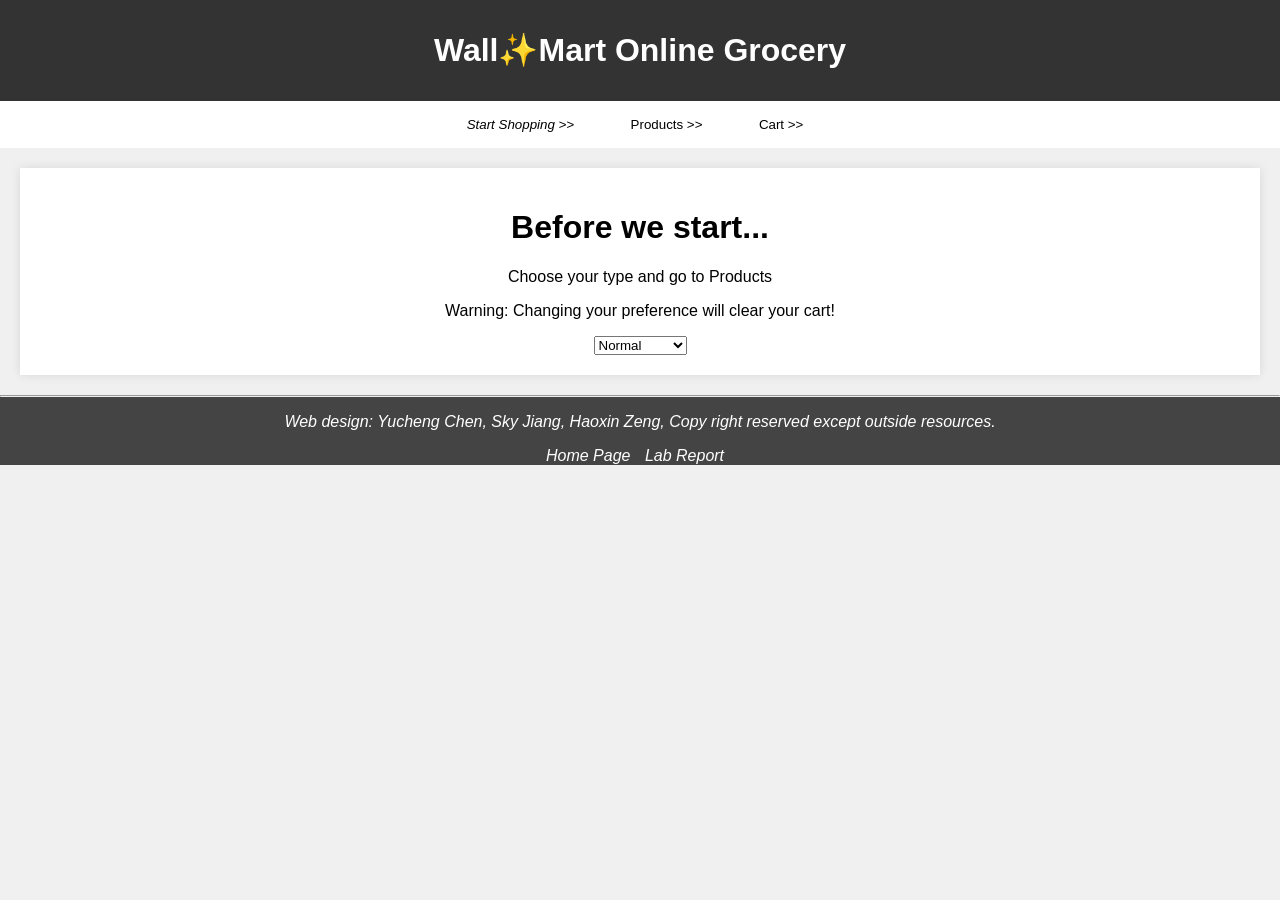
==== index.html @ dcc35181 "price filter bar interface" ====
<!DOCTYPE html>
<html lang="en">
<head>
    <meta charset="UTF-8">
    <title>Wall Mart Official Site</title>
    <meta name="robots" content="noindex">
    <link rel="stylesheet" href="styles_lab3.css">
    <script src="https://ajax.googleapis.com/ajax/libs/jquery/3.7.1/jquery.min.js"></script>
    <script src="products.js"></script>
    <script src="main.js"></script>
    <script src="product_search.js"></script>
</head>
<body>
    <header>
        <h1>Wall✨Mart Online Grocery</h1>
    </header>

    <nav id="tab" class="tab">
        <li><button id="user-button" onclick="loadpage(event, 'user')" class="selected">Start Shopping      >></button></li>
        <li><button id="products-button" onclick="loadpage(event, 'products')" class="not-selected">Products      >></button></li>
        <li><button id="cart-button" onclick="loadpage(event, 'cart')" class="not-selected">Cart      >></button></li>
    </nav>


    <div id="loading">
        <h1>Loading.... You must enable JavaScript or use non-IE to continue</h1>
    </div>

    <div id="user" class="section" hidden="hidden">
        <h1>Before we start...</h1>
        <p>Choose your type and go to Products</p>
        <p>Warning: Changing your preference will clear your cart!</p>
        <select id="userType" onchange="changePreferenceType(event)">
            <option value="normal" selected>Normal</option>
            <option value="vegan">Vegan</option>
            <option value="gluten-free">Gluten Free</option>
        </select>
    </div>
<!--new! font change feature (button)-->
<!--    这玩意用来干啥？-->
    <div id="products" class="section" hidden="hidden">
    <div class="font-change" hidden="hidden">
        <button class="font-change-btn" onClick="toggleFontSize('products')"></button>
    </div>
    <h2 style="text-align: center;">Products</h2>
    <hr>
<!--    new! search bar-->
    <div class = "search-bar">
        <label for="search-input"><img src="img/search.webp" alt="Search Products ..."> </label><input type="text" id="search-input" placeholder="search for your ..." oninput="onSearch()" maxlength="20">
        <button type="submit" hidden="hidden"><i class="itemSearch"></i></button>
    </div>
<!--new! price slider-->
    <div class="price-slider">
<!--        <div class="min-price">Min price: 0</div>-->
<!--        <div class="max-price">Max price: 90</div>-->
        <label for="minPrice">Min price:</label>
        <input type="range" id="minPrice" class="slider" min="0" max="100" value="10" oninput="onMinPriceChange()">
<!--        <p id="rangeValue">100</p> &lt;!&ndash;&#45;&#45;另一种method&ndash;&gt;-->
        <label for="maxPrice">Max price:</label>
        <input type="range" id="maxPrice" class="slider" min="0" max="100" value="90"
        oninput="onMaxPriceChange()">
        <span id="priceRangeValue">$<span id="min_price_display">114514</span> - $<span id="max_price_display">1919810</span></span>
    </div>

    <div id="productList" class="product-list">
        <!-- Products will be dynamically updated based on the slider value -->
    </div>

    <h3 id="empty-sign">Empty</h3>
    <form id="product-selection">

    </form>
    <p><button type="button" onclick="addProduct()" id="select-submission" hidden="hidden">Add to Cart</button></p>
    </div>

    <div id="cart" class="section" hidden="hidden">
<!--    你看看换成button好的话就换一下吧-->
    <div class="stepper-wrapper">
        <div class="stepper-item completed">
            <div class="step-counter">1</div>
            <div class="step-name">Cart</div>
        </div>
        <div class="stepper-item completed">
            <div class="step-counter">2</div>
            <div class="step-name">Payment Method</div>
        </div>
        <div class="stepper-item completed">
            <div class="step-counter">3</div>
            <div class="step-name">Shipping</div>
        </div>
        <div class="stepper-item">
            <div class="step-counter">4</div>
            <div class="step-name">Order summary</div>
        </div>
    </div>


    <!--    cart-->
    <h3 id="cart-empty-sign">Empty</h3>
    <form id="cart-selection">

    </form>
    <p><button type="button" onclick="removeProduct()" id="cart-submission" hidden="hidden">Remove from Cart</button></p>



    <!-- new! Payment Form(hide) -->
    <div class="form-container" style="display: none">
        <div class="form-buttons">
            <button type="button">Go Back</button>
        </div>

        <div class="form-field">
            <label for="cardholder-name">Cardholder Name:</label>
            <input type="text" id="cardholder-name" placeholder="Cardholder Name">
        </div>

        <div class="form-field">
            <label for="card-number">Card Number:</label>
            <input type="text" id="card-number" placeholder="XXXX XXXX XXXX XXXX">
        </div>

        <div class="form-field">
            <label for="exp-date">Expiration Date:</label>
            <input type="text" id="exp-date" placeholder="MM/YY">
        </div>

        <div class="form-field">
            <label for="cvv">CVV:</label>
            <input type="text" id="cvv" placeholder="CVV">
        </div>

        <div class="form-field">
            <label for="zip-code-pay">Postal/ZIP Code:</label>
            <input type="text" id="zip-code-pay" placeholder="Postal/ZIP">
        </div>

        <div class="form-buttons">
            <button type="button">Next Page</button>
        </div>
    </div>

<!--  new!  shipping form（hide）-->

    <div class="form-container" style="display: none">
        <div class="form-buttons">
            <button type="button">Go Back</button>
        </div>

        <h2>Ship To</h2>

        <div class="form-field">
            <label for="first-name">First Name:</label>
            <input type="text" id="first-name" placeholder="John">
        </div>

        <div class="form-field">
            <label for="last-name">Last Name:</label>
            <input type="text" id="last-name" placeholder="Doe">
        </div>

        <div class="form-field">
            <label for="street">Street:</label>
            <input type="text" id="street" placeholder="Street Name">
        </div>

        <div class="form-field">
            <label for="city">City:</label>
            <input type="text" id="city" placeholder="City">
        </div>

        <div class="form-field">
            <label for="province">Province:</label>
            <input type="text" id="province" placeholder="Province">
        </div>

        <div class="form-field">
            <label for="zip-code-ship">ZIP Code:</label>
            <input type="text" id="zip-code-ship" placeholder="XXX XXX">
        </div>

        <div class="form-buttons">
            <button type="button">Next Page</button>
        </div>
    </div>




    </div>
    

<footer class="signature">
    <hr>
    <p class="signature">Web design: Yucheng Chen, Sky Jiang, Haoxin Zeng, Copy right reserved except outside resources.</p>
    <ul class="signature">
        <li><a target="_blank" href="/index.html" title="Lab Home Page">Home Page</a></li>
        <li><a target="_blank" href="doc/Group39.pdf" title="Download">Lab Report</a> </li>
    </ul>
</footer>
</body>
</html>
---- styles_lab3.css ----
body {
    font-family: Arial, sans-serif;
    margin: 0;
    padding: 0;
    background-color: #f0f0f0;
}

header {
    background-color: #333;
    color: #fff;
    text-align: center;
    padding: 10px 0;
}

nav {
    background-color: #444;
    padding: 10px;
    text-align: center;
}

nav button {
    margin: 0 10px;
    padding: 5px 10px;
    background-color: #555;
    color: #fff;
    border: none;
    cursor: pointer;
}

footer {
    width: 100%;
    background-color: #444;
    color: #fff;
    text-align: center;
    padding: 10px 0;
}


/* 其他样式不变 */

#user {
    text-align: center;
    
}

.section {
    margin: 20px;
    padding: 20px;
    background-color: #fff;
    box-shadow: 0 0 10px rgba(0, 0, 0, 0.1);
}


.font-change-btn {
    font-size: 20px;
}

.search-bar{
    display: flex;
    margin-bottom: 5px;
    margin-top: 8px;
}

.search-bar input[type=text] {

    font-size: 30px;
    flex-grow: 1;
    height: auto;
    padding: 0;
    border: none;
    overflow: hidden;
    white-space: nowrap;
    text-overflow: ellipsis;
  }

.search-bar button {
  padding: 6px 10px;
  margin-top: 8px;
  margin-right: 16px;
  background: #ddd;
  font-size: 17px;
  cursor: pointer;
}

.search-bar img{
    width: 40px;
    height: auto;
    margin-right: 5px;
}

.price-slider {
    margin-bottom: 20px;
}

.product-list {
    display: grid;
    grid-template-columns: repeat(auto-fill, minmax(200px, 1fr));
    gap: 10px;
}

.stepper-wrapper {
    display: flex;
    justify-content: space-between;
    margin-bottom: 20px;
}

.stepper-item {
    flex: 1;
    text-align: center;
    color: #555;
}

.stepper-item.completed {
    color: #333;
}

.form-container {
    margin: 20px 0;
    padding: 20px;
    background-color: #eee;
    display: none;
}


.signature {
    list-style: none;
    padding: 0;
    font-style: italic;
}

.signature li {
    display: inline;
    margin-right: 10px;
}

.signature a {
    color: #fff;
    text-decoration: none;
}

.tab {
    list-style: none;
    background-color: #ffff;
}

.tab li {
    display: inline;
    font-size: 18px;
    margin-right: 10px;
}

.tab :hover {
    color: #01447e;
    text-decoration: underline;
}


.transparent-button {
    background-color: transparent;
    border: 1px solid transparent;
    color: #000; 
    cursor: pointer; 
}

#user-button,
#products-button,
#cart-button {
    background-color: transparent !important;
    border: 1px solid transparent !important;
    color: #000 !important;
}

.price-slider {
    display: inline-block;
    margin-top: 20px;
    border: 1px solid #ccc; /* 添加外框 */
    padding: 10px; /* 添加内边距 */
}


.min-price,
.max-price {
    justify-content: space-between;
    margin-bottom: 10px;
    color: #333; /* 设置价格标签的颜色 */
}

#priceRangeValue {
    display: block;
    margin-top: 10px;
    font-weight: bold;
    color: #009688; /* 设置价格范围值的颜色 */
}
:root{
    --product-img-width: 80px;
}
.product-img{
    width: var(--product-img-width);
    height: var(--product-img-width);
    object-fit: cover;
}

.product-element{
    display: flex inline;
    justify-content: space-between;
    align-items: center;
    padding: 10px;
    border-bottom: 1px solid #ccc;
    height: calc(var(--product-img-width) + 20px);
    width: auto;
    overflow: hidden;
    flex-wrap: wrap;
}

.selected{
    font-style: italic;
}
.not-selected{

}

.product-label + .product-price:before {
    content: "||";
    display: inline-flex;
}

.product-price{
    font-weight: bold;
    font-style: italic;
    color: red;
    font-size: 1.1em;
}
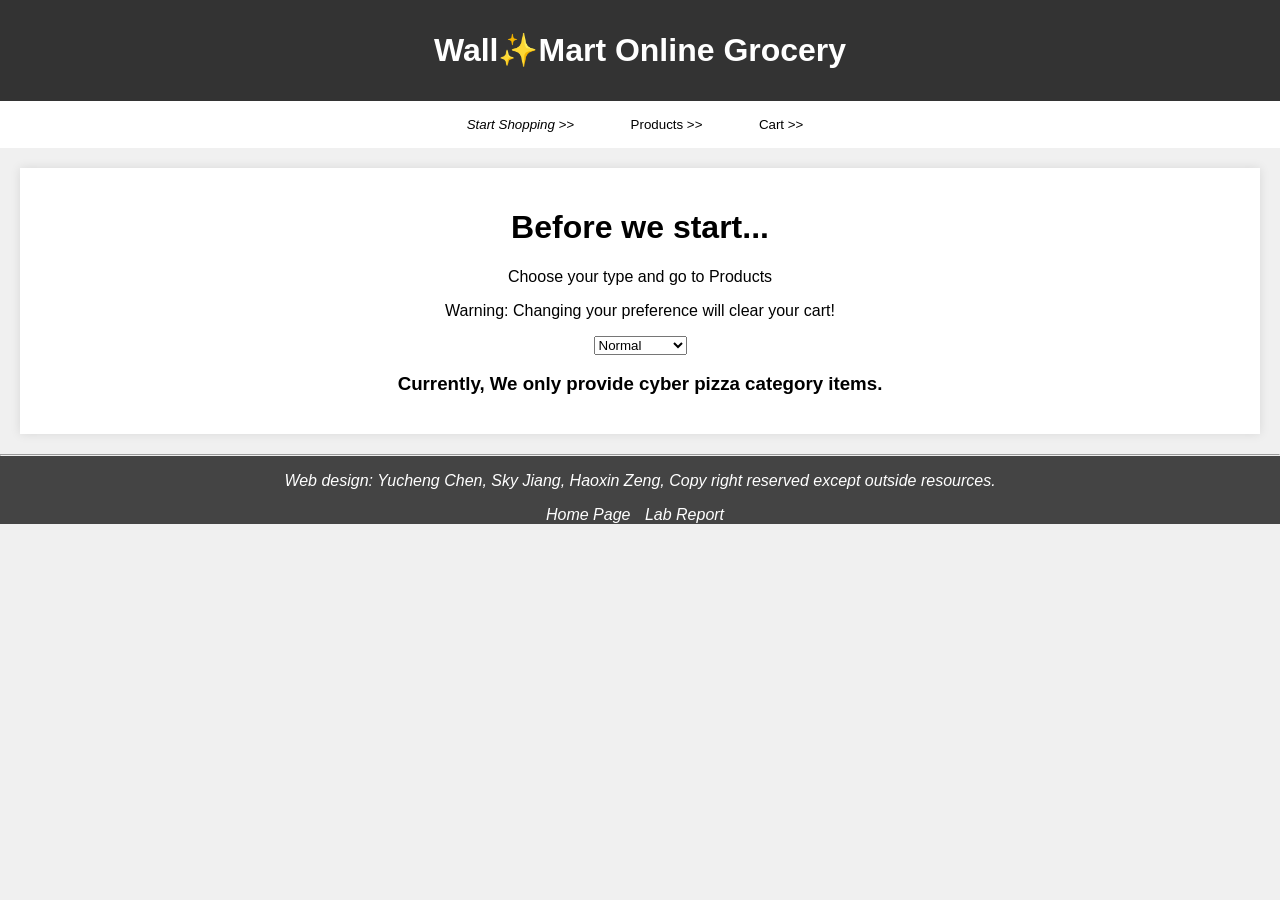
==== commit 8e52bf86: "i dont want to set category" ====
--- a/index.html
+++ b/index.html
@@ -6,9 +6,10 @@
     <meta name="robots" content="noindex">
     <link rel="stylesheet" href="styles_lab3.css">
     <script src="https://ajax.googleapis.com/ajax/libs/jquery/3.7.1/jquery.min.js"></script>
-    <script src="products.js"></script>
-    <script src="main.js"></script>
-    <script src="product_search.js"></script>
+    <script src="js/products.js"></script>
+    <script src="js/main.js"></script>
+    <script src="js/product_search.js"></script>
+    <script src="js/debug.js"></script>
 </head>
 <body>
     <header>
@@ -16,7 +17,7 @@
     </header>
 
     <nav id="tab" class="tab">
-        <li><button id="user-button" onclick="loadpage(event, 'user')" class="selected">Start Shopping      >></button></li>
+        <li><button id="user-button" onclick="loadpage(event, 'user')" class="not-selected">Start Shopping      >></button></li>
         <li><button id="products-button" onclick="loadpage(event, 'products')" class="not-selected">Products      >></button></li>
         <li><button id="cart-button" onclick="loadpage(event, 'cart')" class="not-selected">Cart      >></button></li>
     </nav>
@@ -35,6 +36,7 @@
             <option value="vegan">Vegan</option>
             <option value="gluten-free">Gluten Free</option>
         </select>
+        <h3>Currently, We only provide cyber pizza category items.</h3>
     </div>
 <!--new! font change feature (button)-->
 <!--    这玩意用来干啥？-->
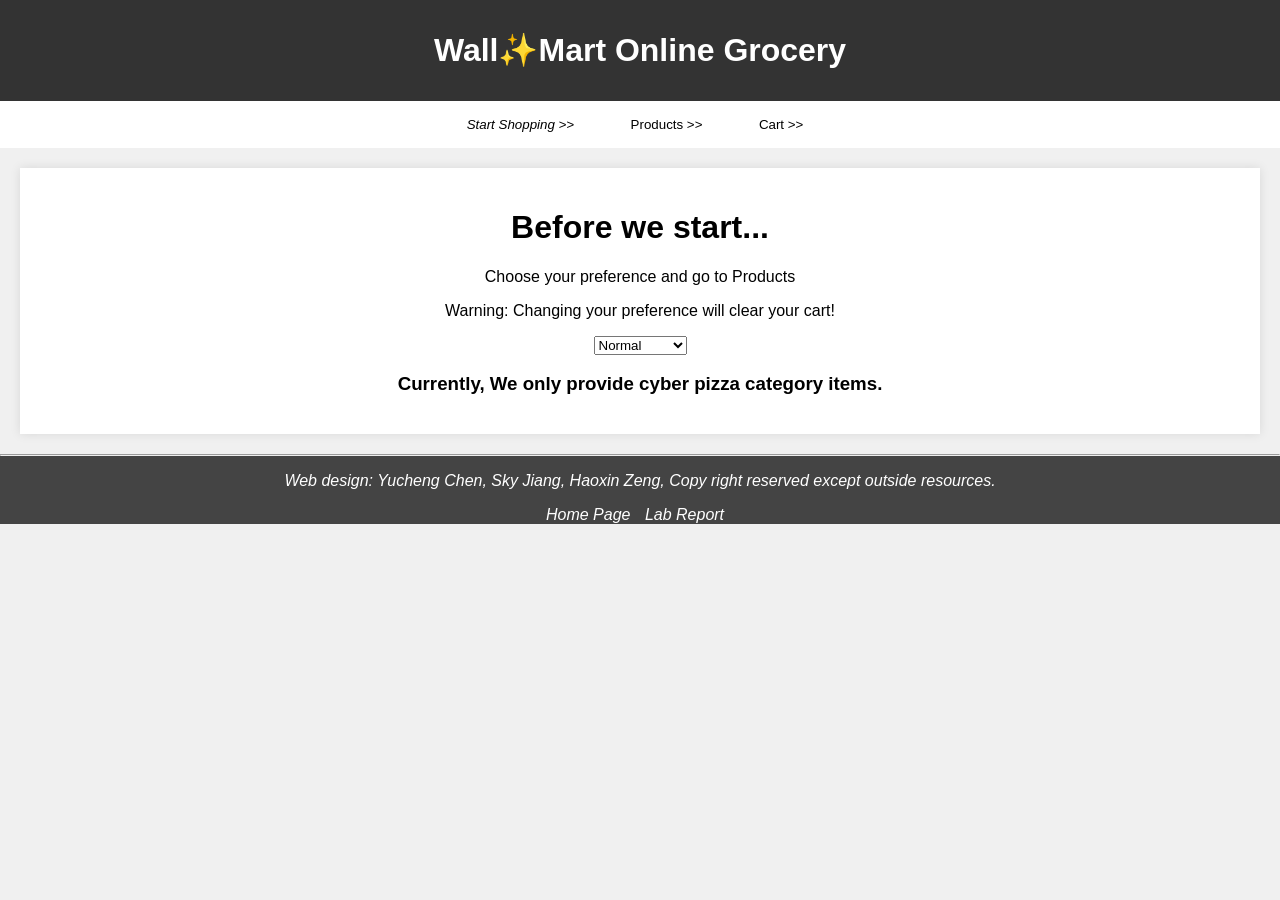
==== commit cf286aae: "Update index.html" ====
--- a/index.html
+++ b/index.html
@@ -29,7 +29,7 @@
 
     <div id="user" class="section" hidden="hidden">
         <h1>Before we start...</h1>
-        <p>Choose your type and go to Products</p>
+        <p>Choose your preference and go to Products</p>
         <p>Warning: Changing your preference will clear your cart!</p>
         <select id="userType" onchange="changePreferenceType(event)">
             <option value="normal" selected>Normal</option>
